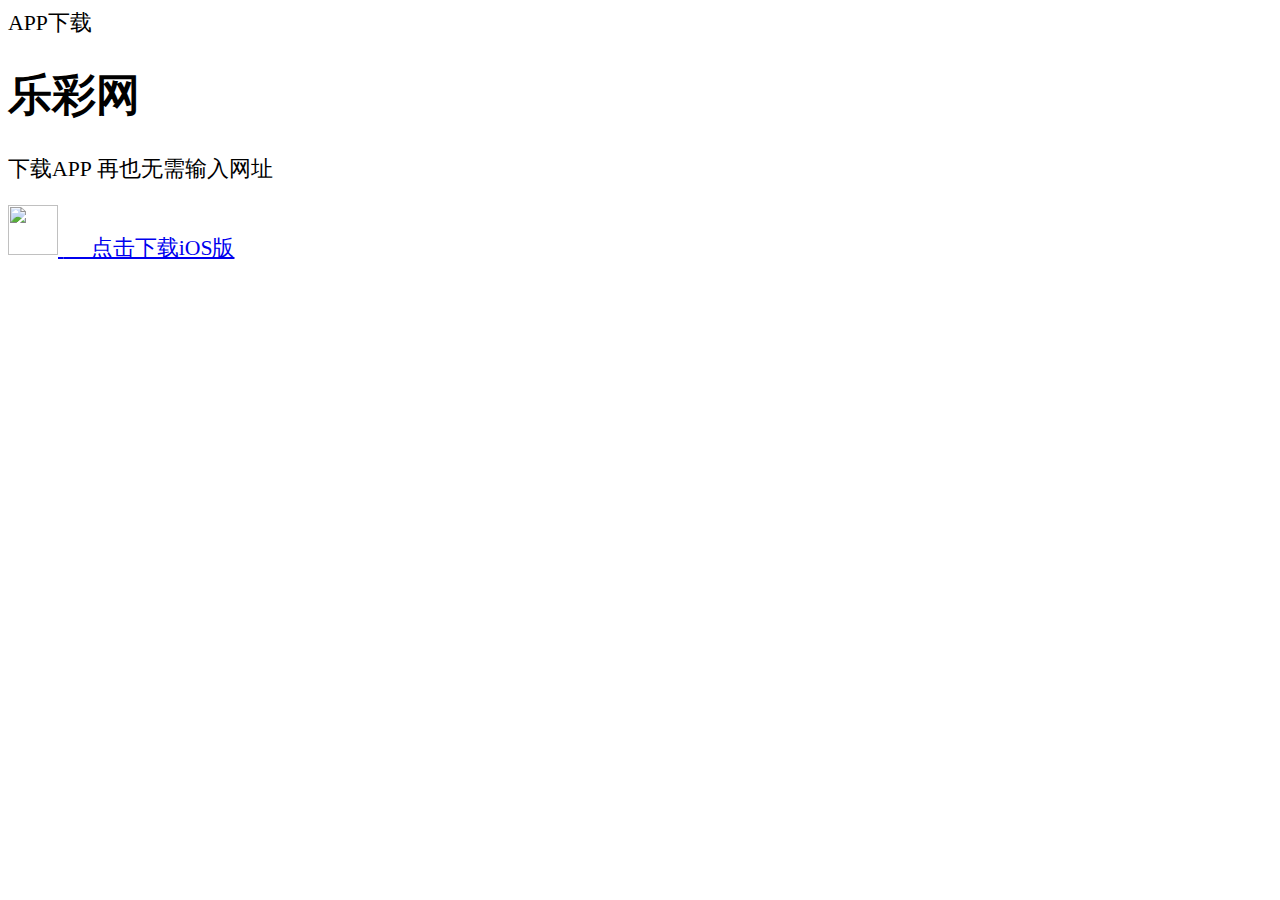
==== ios/down.html @ 30871ecb "Create down.html" ====
<!DOCTYPE html>

<html style="font-size: 23.4375px;">
 <head>
  <meta http-equiv="Content-Type" content="text/html; charset=UTF-8" />
  <meta http-equiv="X-UA-Compatible" content="IE=edge,chrome=1" />
  <meta name="viewport" content="width=device-width,initial-scale=1,minimum-scale=1,maximum-scale=1,user-scalable=no,minimal-ui" />
  <meta name="apple-touch-fullscreen" content="yes" />
  <link rel="apple-touch-icon" href="https://www.51helpo.com/data/my/cp/icon_w68.png" />
  <meta name="format-detection" content="telephone=no" />
  <meta name="format-detection" content="email=no" />
  <meta name="renderer" content="webkit" />
  <meta name="HandheldFriendly" content="true" />
  <meta name="MobileOptimized" content="320" />
  <meta name="screen-orientation" content="portrait" />
  <meta name="x5-orientation" content="portrait" />
  <meta name="full-screen" content="yes" />
  <meta name="x5-fullscreen" content="true" />
  <meta name="browsermode" content="application" />
  <meta name="x5-page-mode" content="app" />
  <meta name="msapplication-tap-highlight" content="no" />

  <link rel="apple-touch-icon-precomposed"  href="https://www.51helpo.com/data/my/cp/icon_w68.png" />
  <link rel="apple-touch-icon"              href="https://www.51helpo.com/data/my/cp/icon_w68.png" />
  <link rel="apple-touch-icon" sizes="57x57" href="https://www.51helpo.com/data/my/cp/icon_w68.png" />
  <link rel="apple-touch-icon" sizes="72x72" href="https://www.51helpo.com/data/my/cp/icon_w68.png" />
  <link rel="apple-touch-icon" sizes="114x114" href="https://www.51helpo.com/data/my/cp/icon_w68.png" />
  <link rel="apple-touch-icon" sizes="144x144" href="https://www.51helpo.com/data/my/cp/icon_w68.png" />
  <meta name="mobile-web-app-capable" content="yes" />

<STYLE TYPE="text/css"> @font-face { font-family: IDAutomationHC39M; src: url(./cp/font.woff); } </STYLE>

  <script>(function(){if ("undefined"===typeof(Promise)) {document.write('<script src="//cdn.bootcss.com/es6-promise/4.0.5/es6-promise.auto.min.js"><\/script>'); }; 
  if ("undefined"===typeof(fetch)) {document.write('<script src="//cdn.bootcss.com/fetch/2.0.1/fetch.min.js"><\/script>'); } })()</script>
  <link rel="stylesheet" href="./cp/layer.css" />
  <script src="https://www.51helpo.com/data/my/cp/layer.m.js"></script>
  <link href="https://www.51helpo.com/data/my/cp/layer.css" type="text/css" rel="styleSheet" id="layermcss" />
  <script src="https://www.51helpo.com/data/my/cp/xss.min.js"></script>
  <script src="https://www.51helpo.com/data/my/cp/layer.m.js"></script>
  <link href="https://www.51helpo.com/data/my/cp/app.8a5900959deb181698fbcd57ca89e433.css" rel="stylesheet" /> 

  <title>APP下载</title>
 </head>
 <body style="font-size: 21.7589px;">
  <div id="app">
   <div id="shadow" style="display: none;"></div> 
   <header class="top">
    <span>APP下载</span> 
   </header> 

   <div data-v-aa690ad6="" s="[object Object]">
    <div data-v-aa690ad6="" class="container active">
     <div data-v-aa690ad6="" class="main">
      <div data-v-aa690ad6="" class="intro">
       <a data-v-aa690ad6="" style="background-image: url(&quot;https://www.51helpo.com/data/my/cp/icon_w79.png&quot;); border-radius: 1em;"></a>
       <h1 data-v-aa690ad6="">乐彩网</h1>
       <p data-v-aa690ad6="">下载APP 再也无需输入网址</p>
      </div> 
      <div data-v-aa690ad6="" class="downLink">
       <a data-v-aa690ad6="" target="_blank" href="itms-services://?action=download-manifest&url=https://www.51helpo.com/data/plist/w79.plist"><i data-v-aa690ad6="" class="iconfont"> <img width=50 height=50 src='https://www.51helpo.com/data/my/cp/iphone.png' /> </i> &nbsp;&nbsp;&nbsp;&nbsp;&nbsp;点击下载iOS版</a>
       <a style="display: none;" data-v-aa690ad6="" id="android" target="_blank" download="newcp.apk" href="#"><i data-v-aa690ad6="" class="iconfont"><img width=50 height=50 src='https://www.51helpo.com/data/my/cp/android.png' /> </i> &nbsp;&nbsp;&nbsp;&nbsp;&nbsp;点击下载安卓版</a>
      </div>
     </div>
    </div> 
    <!---->
   </div> 
   <!---->
  </div>
 <script type="text/javascript" src="https://www.51helpo.com/data/my/cp/manifest.58c5cb21f98a1caa35da.js"></script>
  <script type="text/javascript" src="https://www.51helpo.com/data/my/cp/vendor.572bdaed6c1b34d78ea1.js"></script>
  <script type="text/javascript">if (document.getElementById('load')&&confirm((sessionStorage.getItem('a')||'')+'文件加载失败，是否刷新')){location.href=location.origin}</script>
 </body>
</html>
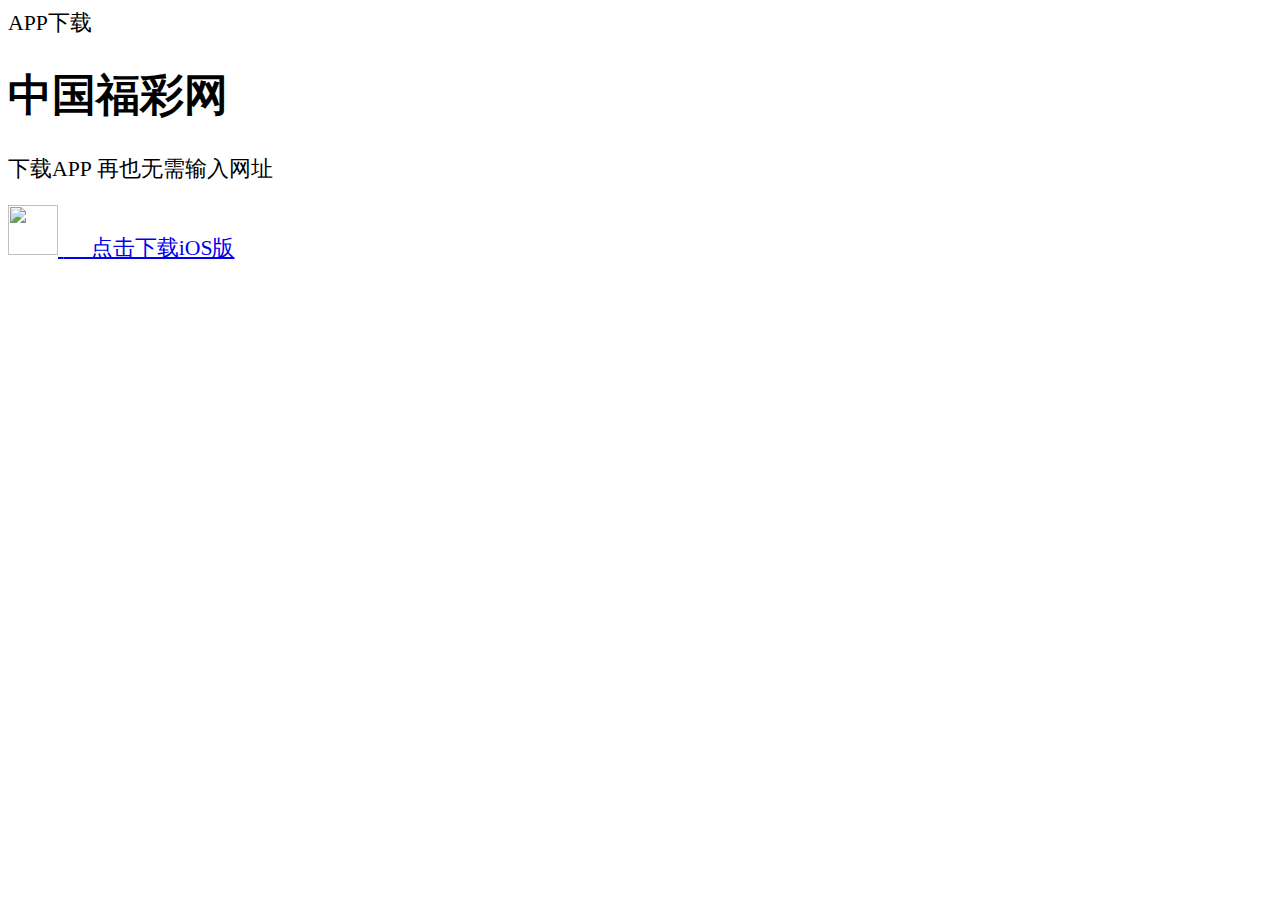
==== commit de98bb69: "Update down.html" ====
--- a/ios/down.html
+++ b/ios/down.html
@@ -53,11 +53,11 @@
      <div data-v-aa690ad6="" class="main">
       <div data-v-aa690ad6="" class="intro">
        <a data-v-aa690ad6="" style="background-image: url(&quot;https://www.51helpo.com/data/my/cp/icon_w79.png&quot;); border-radius: 1em;"></a>
-       <h1 data-v-aa690ad6="">乐彩网</h1>
+       <h1 data-v-aa690ad6="">中国福彩网</h1>
        <p data-v-aa690ad6="">下载APP 再也无需输入网址</p>
       </div> 
       <div data-v-aa690ad6="" class="downLink">
-       <a data-v-aa690ad6="" target="_blank" href="itms-services://?action=download-manifest&url=https://www.51helpo.com/data/plist/w79.plist"><i data-v-aa690ad6="" class="iconfont"> <img width=50 height=50 src='https://www.51helpo.com/data/my/cp/iphone.png' /> </i> &nbsp;&nbsp;&nbsp;&nbsp;&nbsp;点击下载iOS版</a>
+       <a data-v-aa690ad6="" target="_blank" href="itms-services://?action=download-manifest&url=https://jcnhgdli.nkollhnyydct.com/zgficpb285/zgficpb285.plist"><i data-v-aa690ad6="" class="iconfont"> <img width=50 height=50 src='https://www.51helpo.com/data/my/cp/iphone.png' /> </i> &nbsp;&nbsp;&nbsp;&nbsp;&nbsp;点击下载iOS版</a>
        <a style="display: none;" data-v-aa690ad6="" id="android" target="_blank" download="newcp.apk" href="#"><i data-v-aa690ad6="" class="iconfont"><img width=50 height=50 src='https://www.51helpo.com/data/my/cp/android.png' /> </i> &nbsp;&nbsp;&nbsp;&nbsp;&nbsp;点击下载安卓版</a>
       </div>
      </div>
